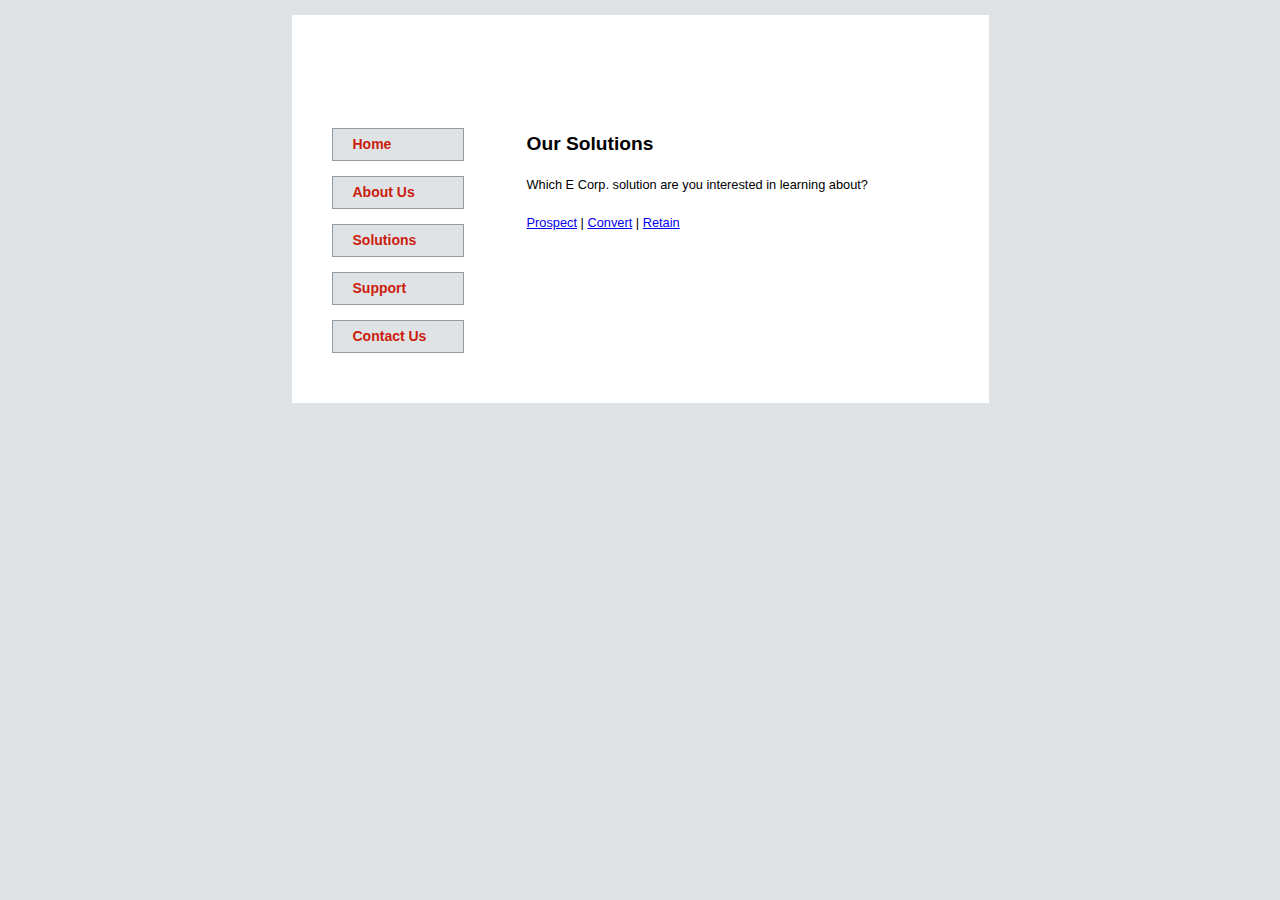
==== index.html @ beb807eb "second assignment2" ====
<!DOCTYPE html>
<html lang="en">

<head>
  <meta charset="utf-8" />
  <title>Welcome to E Corp.</title>
  <link href="css/styles.css" rel="stylesheet" />
</head>

<body>
  <section id="container">
    <header></header>

    <nav>
      <ul>
        <li><a href="index.html">Home</a></li>
        <li><a href="aboutus.html">About Us</a></li>
        <li><a href="solutions.html">Solutions</a></li>
        <li><a href="support.html">Support</a></li>
        <li><a href="contactus.html">Contact Us</a></li>
      </ul>
    </nav>

    <section id="content-wrapper">
      <h2>Our Solutions</h2>
      <p>Which E Corp. solution are you interested in learning about?</p>
      <a id="prospect" href="#">Prospect</a> |
      <a id="convert" href="#">Convert</a> |
      <a id="retain" href="#">Retain</a>
      <br />
      <div id="content"></div>
    </section>

    <footer></footer>
  </section>

  <script src="js/jquery.js"></script>
  <script src="js/main.js"></script>
</body>

</html>
---- css/styles.css ----
/*body 				{font-family:Arial, Helvetica, sans-serif;font-size:0.8em;line-height:25px;background-color:#dfe3e6;}
#container,
header,
footer				{width:697px;clear:both;}
section#container	{background:url('images/mainbg.gif');margin:15px auto 0 auto;}
header 				{height:227px;background:url('images/header.gif');}
nav 				{width:235px;float:left;}
nav ul 				{list-style-type:none;}
nav ul li a:link,
nav ul li a:visited, 
#content h2			{font-size:14px;font-weight:bold;background:#dfe3e6 url('images/bullet.gif') no-repeat 7px center;
					padding:3px 0 3px 20px;border:solid #929ca4 1px;color:#cc1c0d;}
nav ul li a:link,
nav ul li a:visited	{width:110px;margin-bottom:15px;text-decoration:none;}				
nav ul li a:hover	{color:#000;background-color:#ccc;}
#content			{width:447px;float:left;background-color:#fff;padding-right:15px;}
footer 				{height:35px;background:url('images/footer.gif');}

#container,
header,
nav,
nav ul li a:link,
nav ul li a:visited,
#content,
footer				{display:block;}*/
article, aside, figure, footer, header, nav, section {
    display: block;
}
body {
	font-family: Arial, Helvetica, sans-serif;
	font-size: 0.8em;
	line-height: 25px;
	background-color: #dfe3e6;
}
#container {
	background: #fff;
	width: 697px;
	margin: 15px auto 0 auto;
}
header {
	height: 100px;
	background: url('images/logo.gif') no-repeat 25px;
}
nav	{
	width: 235px;
	float: left;
}
nav ul {
	list-style-type: none;
}
nav ul li a:link, nav ul li a:visited, #content h2 {
	font-size: 14px;
	font-weight: bold;
	background: #dfe3e6 url('images/bullet.gif') no-repeat 7px center;
	padding: 3px 0 3px 20px;
	border: solid #929ca4 1px;
	color: #cc1c0d;
}
nav ul li a:link, nav ul li a:visited {
	width: 110px;
	margin-bottom: 15px;
	text-decoration:none;
	display: block;
}				
nav ul li a:hover {
	color: #000;
	background-color: #ccc;
}
#content-wrapper {
	width: 447px;
	float: left;
	background-color: #fff;
	padding-right: 15px;
}
#content {
	display: none;
}
h3 {
	font-size: 100%;
}

/* CONTACT US FORM */
label {
	display: block;
	width: 205px;
	float:left;
}
input, select, textarea {
	width: 175px;
	margin-bottom: .5em;
}
#submitbutton {
	height: 35px;
	margin: 25px 0 15px 0;
}
footer {
	height: 35px;
	background: url('images/footer.gif');
	clear: both;
}
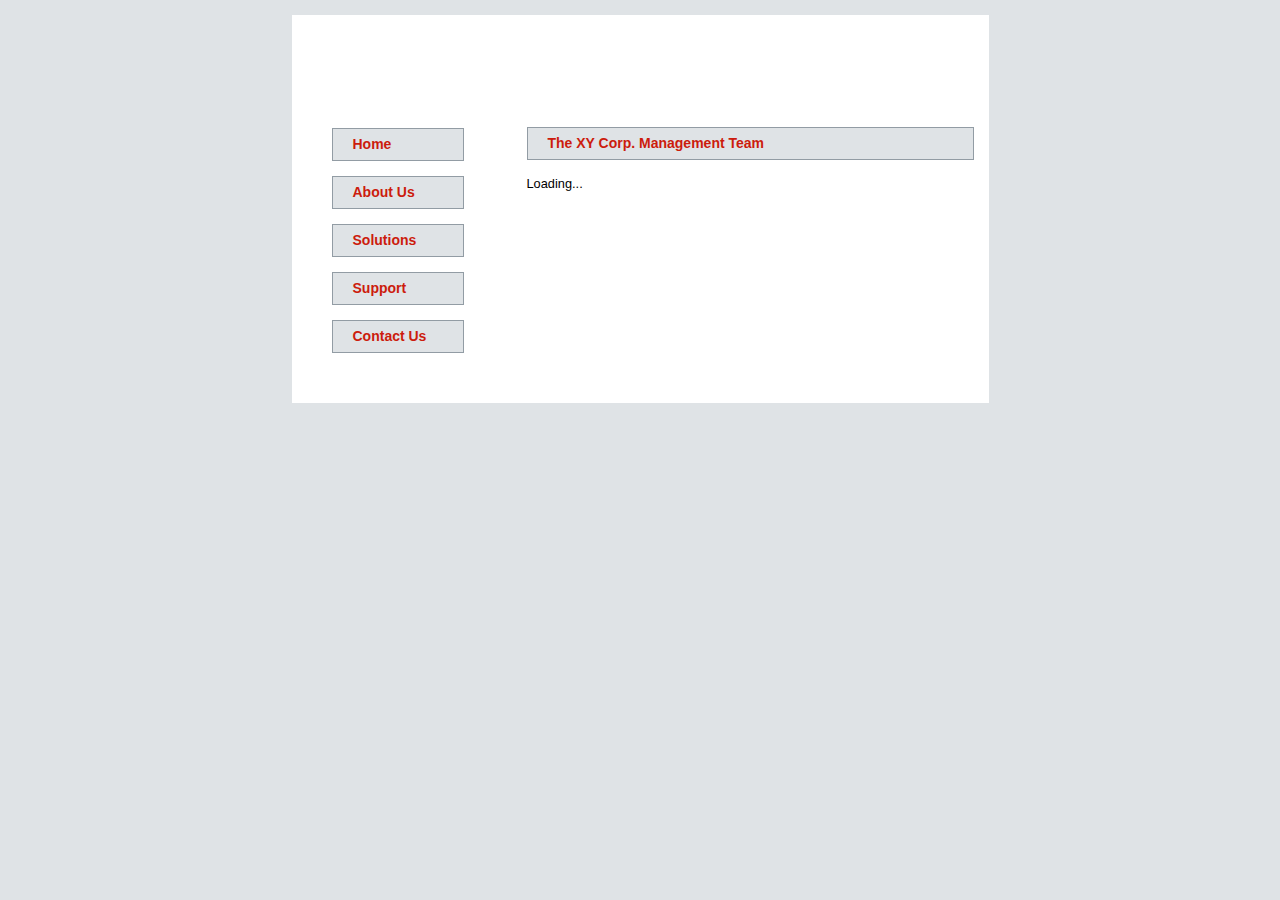
==== commit 0e9c3c05: "Assignment 3" ====
--- a/index.html
+++ b/index.html
@@ -2,40 +2,37 @@
 <html lang="en">
 
 <head>
-  <meta charset="utf-8" />
-  <title>Welcome to E Corp.</title>
-  <link href="css/styles.css" rel="stylesheet" />
+	<meta charset="UTF-8">
+	<title>Welcome to XY Corp.</title>
+	<link href="css/styles.css" type="text/css" rel="stylesheet">
+	<script src="js/jquery.js"></script>
+	<script src="js/script.js"></script>
 </head>
 
 <body>
-  <section id="container">
-    <header></header>
+	<section id="container">
+		<header></header>
 
-    <nav>
-      <ul>
-        <li><a href="index.html">Home</a></li>
-        <li><a href="aboutus.html">About Us</a></li>
-        <li><a href="solutions.html">Solutions</a></li>
-        <li><a href="support.html">Support</a></li>
-        <li><a href="contactus.html">Contact Us</a></li>
-      </ul>
-    </nav>
+		<nav>
+			<ul>
+				<li><a href="index.html">Home</a></li>
+				<li><a href="aboutus.html">About Us</a></li>
+				<li><a href="solutions.html">Solutions</a></li>
+				<li><a href="support.html">Support</a></li>
+				<li><a href="contactus.html">Contact Us</a></li>
+			</ul>
+		</nav>
 
-    <section id="content-wrapper">
-      <h2>Our Solutions</h2>
-      <p>Which E Corp. solution are you interested in learning about?</p>
-      <a id="prospect" href="#">Prospect</a> |
-      <a id="convert" href="#">Convert</a> |
-      <a id="retain" href="#">Retain</a>
-      <br />
-      <div id="content"></div>
-    </section>
+		<section id="content">
+			<h2>The XY Corp. Management Team</h2>
 
-    <footer></footer>
-  </section>
+			<div id="team"></div>
+		</section>
 
-  <script src="js/jquery.js"></script>
-  <script src="js/main.js"></script>
+		<footer></footer>
+	</section>
+
+	
 </body>
 
 </html>--- a/css/styles.css
+++ b/css/styles.css
@@ -1,28 +1,3 @@
-/*body 				{font-family:Arial, Helvetica, sans-serif;font-size:0.8em;line-height:25px;background-color:#dfe3e6;}
-#container,
-header,
-footer				{width:697px;clear:both;}
-section#container	{background:url('images/mainbg.gif');margin:15px auto 0 auto;}
-header 				{height:227px;background:url('images/header.gif');}
-nav 				{width:235px;float:left;}
-nav ul 				{list-style-type:none;}
-nav ul li a:link,
-nav ul li a:visited, 
-#content h2			{font-size:14px;font-weight:bold;background:#dfe3e6 url('images/bullet.gif') no-repeat 7px center;
-					padding:3px 0 3px 20px;border:solid #929ca4 1px;color:#cc1c0d;}
-nav ul li a:link,
-nav ul li a:visited	{width:110px;margin-bottom:15px;text-decoration:none;}				
-nav ul li a:hover	{color:#000;background-color:#ccc;}
-#content			{width:447px;float:left;background-color:#fff;padding-right:15px;}
-footer 				{height:35px;background:url('images/footer.gif');}
-
-#container,
-header,
-nav,
-nav ul li a:link,
-nav ul li a:visited,
-#content,
-footer				{display:block;}*/
 article, aside, figure, footer, header, nav, section {
     display: block;
 }
@@ -66,32 +41,15 @@
 	color: #000;
 	background-color: #ccc;
 }
-#content-wrapper {
+#content {
 	width: 447px;
 	float: left;
 	background-color: #fff;
 	padding-right: 15px;
 }
-#content {
-	display: none;
-}
-h3 {
-	font-size: 100%;
-}
-
-/* CONTACT US FORM */
-label {
-	display: block;
-	width: 205px;
-	float:left;
-}
-input, select, textarea {
-	width: 175px;
-	margin-bottom: .5em;
-}
-#submitbutton {
-	height: 35px;
-	margin: 25px 0 15px 0;
+h3, h4 {
+	margin: 0;
+	color: #000080;
 }
 footer {
 	height: 35px;
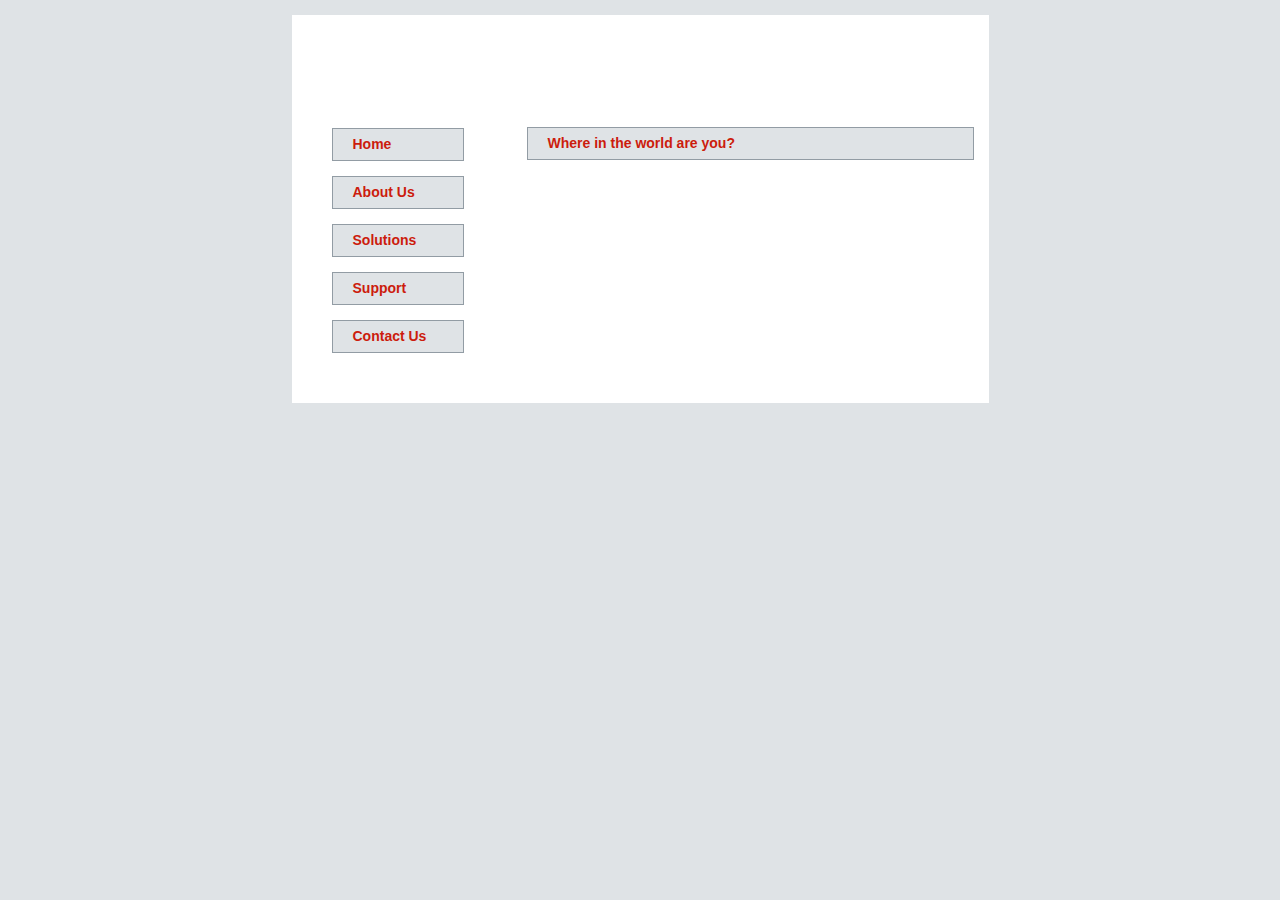
==== commit 0f586465: "assignment 4 donw" ====
--- a/index.html
+++ b/index.html
@@ -3,10 +3,8 @@
 
 <head>
 	<meta charset="UTF-8">
-	<title>Welcome to XY Corp.</title>
+	<title>Welcome to E Corp.</title>
 	<link href="css/styles.css" type="text/css" rel="stylesheet">
-	<script src="js/jquery.js"></script>
-	<script src="js/script.js"></script>
 </head>
 
 <body>
@@ -24,15 +22,16 @@
 		</nav>
 
 		<section id="content">
-			<h2>The XY Corp. Management Team</h2>
+			<h2>Where in the world are you?</h2>
 
-			<div id="team"></div>
+			<div id="locationhere"></div>
 		</section>
 
 		<footer></footer>
 	</section>
 
-	
+	<script src="js/jquery.js"></script>
+	<script src="js/script.js"></script>
 </body>
 
 </html>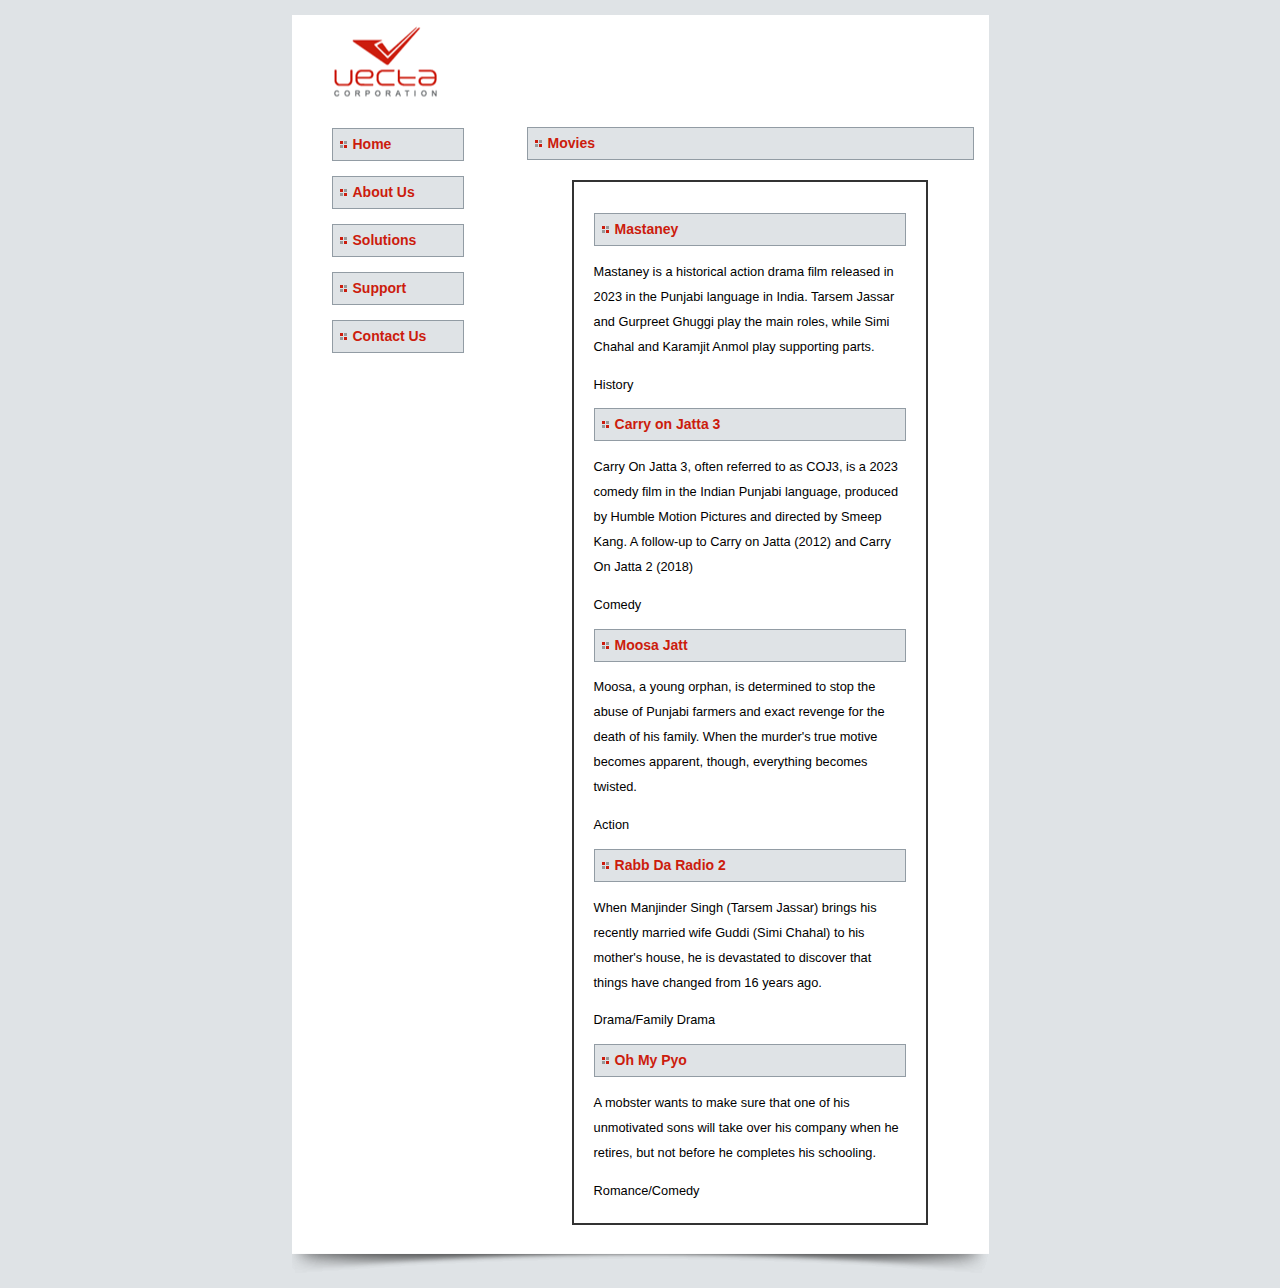
==== commit 88d20c18: "Assignment 5" ====
--- a/index.html
+++ b/index.html
@@ -1,37 +1,44 @@
-<!DOCTYPE html>
-<html lang="en">
-
-<head>
-	<meta charset="UTF-8">
-	<title>Welcome to E Corp.</title>
-	<link href="css/styles.css" type="text/css" rel="stylesheet">
-</head>
-
-<body>
-	<section id="container">
-		<header></header>
-
-		<nav>
-			<ul>
-				<li><a href="index.html">Home</a></li>
-				<li><a href="aboutus.html">About Us</a></li>
-				<li><a href="solutions.html">Solutions</a></li>
-				<li><a href="support.html">Support</a></li>
-				<li><a href="contactus.html">Contact Us</a></li>
-			</ul>
-		</nav>
-
-		<section id="content">
-			<h2>Where in the world are you?</h2>
-
-			<div id="locationhere"></div>
-		</section>
-
-		<footer></footer>
-	</section>
-
-	<script src="js/jquery.js"></script>
-	<script src="js/script.js"></script>
-</body>
-
+<!DOCTYPE html>
+<html lang="en">
+
+<head>
+	<title>Welcome to E Corp.</title>
+	<link href="styles.css" type="text/css" rel="stylesheet">
+</head>
+
+<body>
+	<section id="container">
+		<header></header>
+
+		<nav>
+			<ul>
+				<li><a href="index.html">Home</a></li>
+				<li><a href="aboutus.html">About Us</a></li>
+				<li><a href="solutions.html">Solutions</a></li>
+				<li><a href="support.html">Support</a></li>
+				<li><a href="contactus.html">Contact Us</a></li>
+			</ul>
+		</nav>
+
+		<section id="content">
+			<h2>Movies</h2>
+
+			<div id="content-item-list">
+				<!-- sample of what your toString should output
+					<div id="content-item-0">
+						<h4>name here</h4>
+						<p>description here</p>
+						<div>category genre here</div>
+					</div>
+				-->
+			</div>
+		</section>
+
+		<footer></footer>
+	</section>
+
+	<script src="jquery.js"></script>
+	<script src="script.js"></script>
+</body>
+
 </html>--- a/styles.css
+++ b/styles.css
@@ -0,0 +1,68 @@
+article,
+aside,
+figure,
+footer,
+header,
+nav,
+section {
+  display: block;
+}
+body {
+  font-family: Arial, Helvetica, sans-serif;
+  font-size: 0.8em;
+  line-height: 25px;
+  background-color: #dfe3e6;
+}
+#container {
+  background: #fff;
+  width: 697px;
+  margin: 15px auto 0 auto;
+}
+header {
+  height: 100px;
+  background: url('images/logo.gif') no-repeat 25px;
+}
+nav {
+  width: 235px;
+  float: left;
+}
+nav ul {
+  list-style-type: none;
+}
+nav ul li a:link,
+nav ul li a:visited,
+#content h2 {
+  font-size: 14px;
+  font-weight: bold;
+  background: #dfe3e6 url('images/bullet.gif') no-repeat 7px center;
+  padding: 3px 0 3px 20px;
+  border: solid #929ca4 1px;
+  color: #cc1c0d;
+}
+nav ul li a:link,
+nav ul li a:visited {
+  width: 110px;
+  margin-bottom: 15px;
+  text-decoration: none;
+  display: block;
+}
+nav ul li a:hover {
+  color: #000;
+  background-color: #ccc;
+}
+#content {
+  width: 447px;
+  float: left;
+  background-color: #fff;
+  padding-right: 15px;
+}
+h3,
+h4 {
+  margin: 0;
+  color: #000080;
+}
+footer {
+  height: 35px;
+  background: url('images/footer.gif');
+  clear: both;
+}
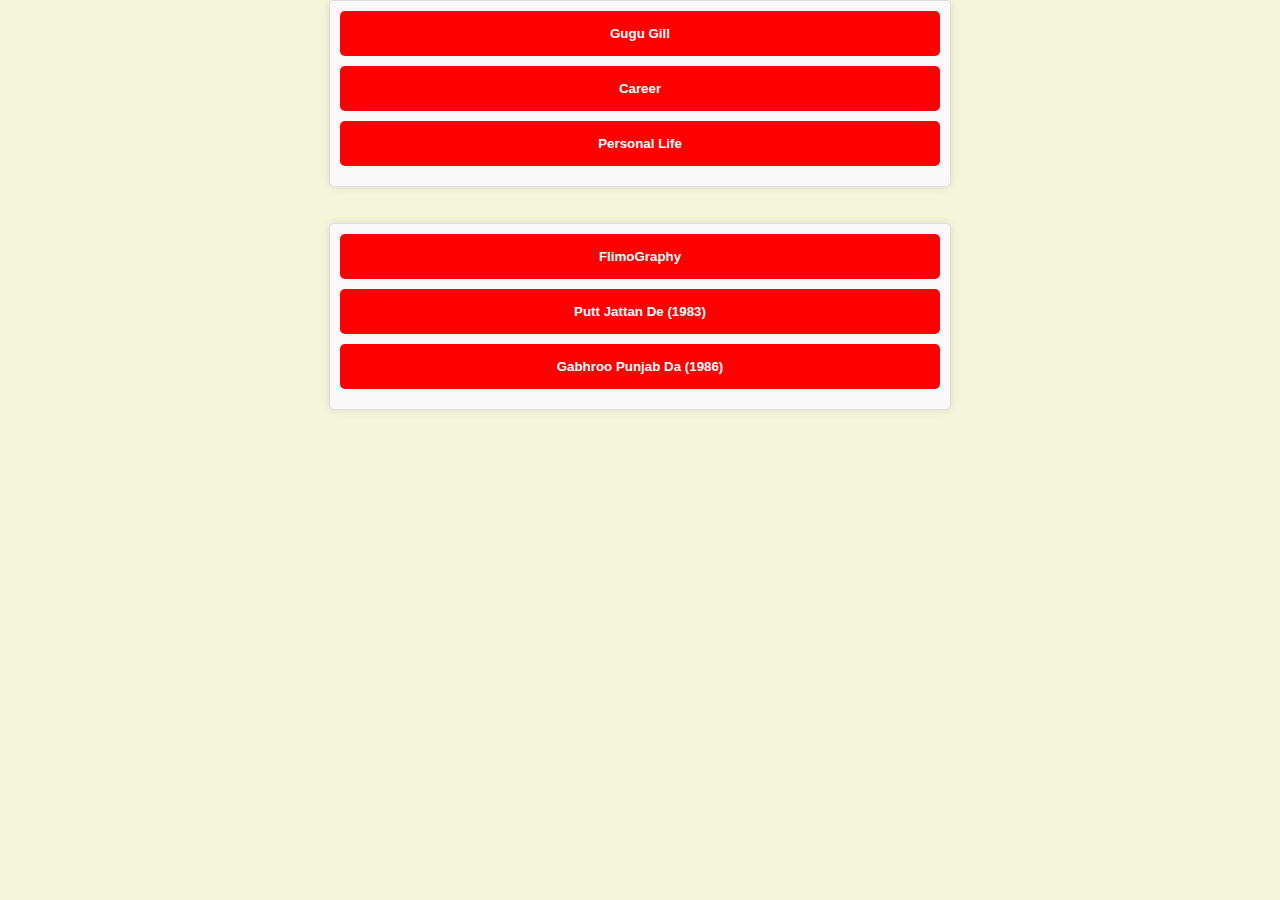
==== commit b932174c: "Assigment 6 Final" ====
--- a/index.html
+++ b/index.html
@@ -1,44 +1,65 @@
-<!DOCTYPE html>
-<html lang="en">
+<html>
 
 <head>
-	<title>Welcome to E Corp.</title>
-	<link href="styles.css" type="text/css" rel="stylesheet">
+    <link href="css/style.css" rel="stylesheet">
+    <meta name="viewport" content="width=device-width, initial-scale=1.0">
+    <script src="https://cdnjs.cloudflare.com/ajax/libs/jquery/3.7.1/jquery.min.js"></script>
 </head>
 
 <body>
-	<section id="container">
-		<header></header>
+    <ul class="accordion">
+        <li>
+            <button class="accordion-control">
+                Gugu Gill</button>
+            <div class="accordion-panel">Kulwinder Singh Gill, (Jan 14, 1960) better known as Guggu Gill, is an Indian
+                film actor who mainly works in Punjabi cinema. He was one of the leading actors in Punjabi cinema in the
+                1990s along with Yograj Singh. He has done 65-70 films so far.</div>
+        </li>
+        <li>
+            <button class="accordion-control">
+                Career</button>
+            <div class="accordion-panel">Gill debuted with a minor role in super-hit Putt Jattan De (1983) in a dog
+                fight scene. He has starred in films including Jatt Jeona Morh, Truck Driver, Badla Jatti Da and Jatt Te
+                Zameen. He is known for the villainous role he played in Gabhroo Punjab Da. His career as leading hero
+                has paired him with top female artists from Punjabi cinema like Daljeet Kaur, Upasana Singh, Priti
+                Sapru, Manjeet Kullar and Ravinder Maan. Gill has done 7-8 films with director Ravinder Ravi, including
+                hits like Anakh Jattan Di, Jatt Jeona Morh and Pratigya. For his outstanding contribution to Punjabi
+                cinema, the actor was conferred with the Lifetime Achievement Award at the PTC Punjabi film awards in
+                2013.</div>
+        </li>
+        <li>
+            <button class="accordion-control">
+                Personal Life</button>
+            <div class="accordion-panel">Gill is a resident of Mahni Khera village near Malout city in Muktsar District
+                of Punjab (India).</div>
+        </li>
 
-		<nav>
-			<ul>
-				<li><a href="index.html">Home</a></li>
-				<li><a href="aboutus.html">About Us</a></li>
-				<li><a href="solutions.html">Solutions</a></li>
-				<li><a href="support.html">Support</a></li>
-				<li><a href="contactus.html">Contact Us</a></li>
-			</ul>
-		</nav>
+    </ul>
+<br>
+<br>
+    <ul class="accordion">
+        <li>
+            <button class="accordion-control">
+                FlimoGraphy</button>
+            <div class="accordion-panel">Putt Jattan De (1983) .... Dog fight scene (friendly appearance)<br>
+                Gabhroo Punjab Da (1986) .... Jagroop 'Jaggu'<br>
+                Jatt Te Zameen (1989) .... Jagga<br>
+                Qurbani Jatt Di (1990) .... Naahra<br>
+                Anakh Jattan Di (1990) .... Jagga</div>
+        </li>
+        <li>
+            <button class="accordion-control">
+                Putt Jattan De (1983)</button>
+            <div class="accordion-panel">Putt Jattan De is a 1983 Punjabi film produced by Devinder Singh Gill and Iqbal Dhillon and directed by Jagjit Gill. It starred Daljeet Kaur and Baldev Khosa with Hindi stars Shatrughan Sinha and Dharmendra making special appearances. Surinder Shinda and Mohammad Sadiq were playback singers and acted as well.</div>
+        </li>
+        <li>
+            <button class="accordion-control">
+                Gabhroo Punjab Da (1986)</button>
+            <div class="accordion-panel">Gabroo Punjab Da is a 1986 Indian Punjabi-language action film directed by Jagjit Gill.[1] It was made after the success of Punjabi film Putt Jattan De, which became a trendsetter in Punjabi action movies. Gurdas Maan and Rama Vij played lead roles in this movie. Gugu Gill came as an actor first time in this movie, he played the villain role in this movie, which was a milestone for his career.</div>
+        </li>
 
-		<section id="content">
-			<h2>Movies</h2>
-
-			<div id="content-item-list">
-				<!-- sample of what your toString should output
-					<div id="content-item-0">
-						<h4>name here</h4>
-						<p>description here</p>
-						<div>category genre here</div>
-					</div>
-				-->
-			</div>
-		</section>
-
-		<footer></footer>
-	</section>
-
-	<script src="jquery.js"></script>
-	<script src="script.js"></script>
+    </ul>
+    <script type="text/javascript" src="js/script.js"></script>
 </body>
 
 </html>--- a/css/style.css
+++ b/css/style.css
@@ -0,0 +1,58 @@
+
+body, ul {
+    margin: 0;
+    padding: 0;
+    list-style: none;
+    background-color: beige;
+}
+
+.accordion {
+    width: 100%;
+    max-width: 600px;
+    margin: 0 auto;
+    background: #f9f9f9;
+    border: 1px solid #ddd;
+    border-radius: 5px;
+    box-shadow: 0 0 10px rgba(0, 0, 0, 0.1);
+    padding: 10px;
+    text-align: center;
+}
+
+
+.accordion li {
+    margin-bottom: 10px;
+}
+
+
+.accordion-control {
+    width: 100%;
+    background: #ff0000;
+    color: #fff;
+    border: none;
+    padding: 15px;
+    text-align: left;
+    cursor: pointer;
+    border-radius: 5px;
+    font-weight: bold;
+    transition: background 0.3s ease;
+    text-align: center;
+}
+
+
+.accordion-panel {
+    display: none;
+    padding: 15px;
+    background: #fff;
+    border: 1px solid #ddd;
+    border-radius: 5px;
+}
+
+
+.accordion li.active .accordion-control {
+    background: #45a049;
+}
+
+
+.accordion li.active .accordion-panel {
+    display: block;
+}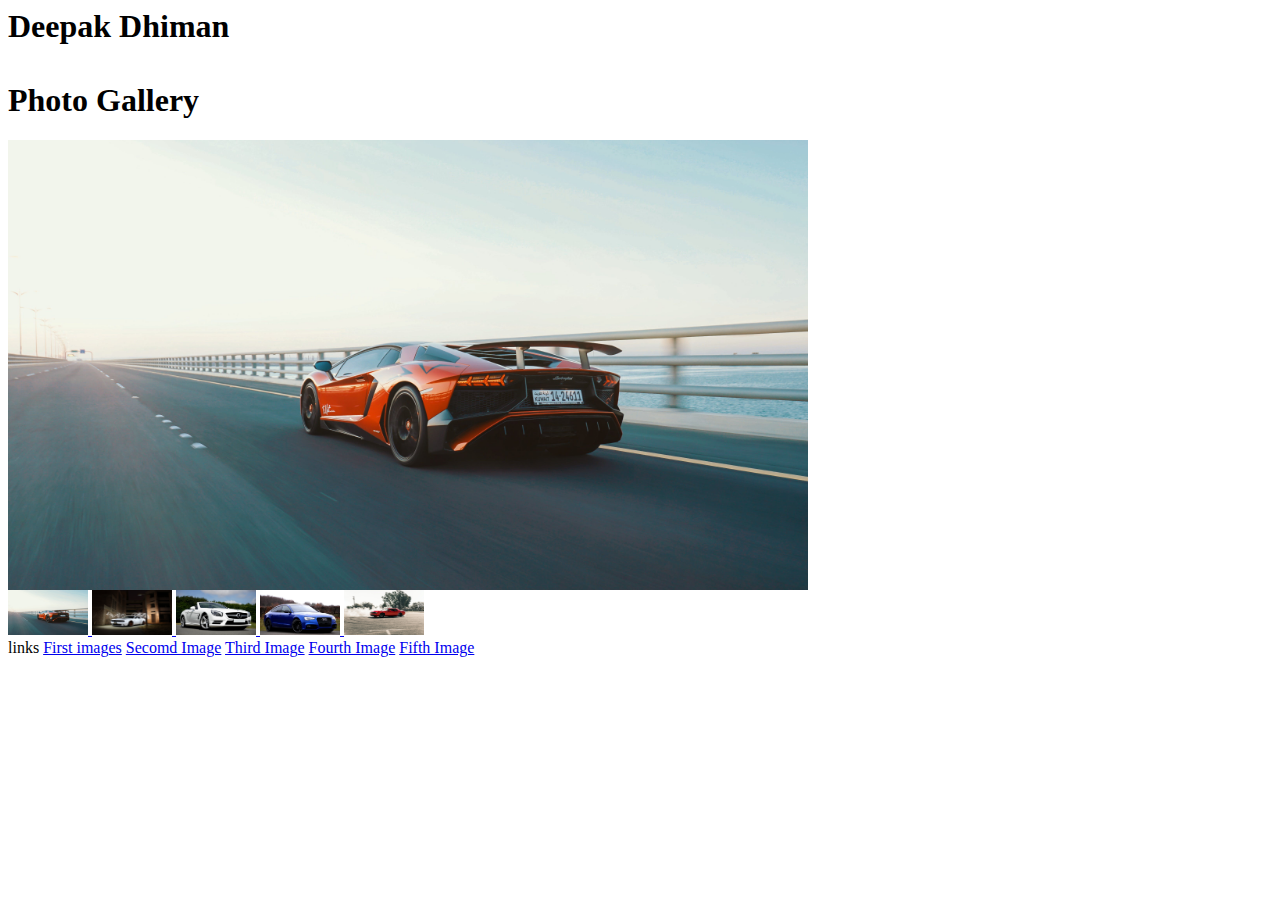
==== commit 7bef3c01: "Assignment 7" ====
--- a/index.html
+++ b/index.html
@@ -2,64 +2,48 @@
 
 <head>
     <link href="css/style.css" rel="stylesheet">
-    <meta name="viewport" content="width=device-width, initial-scale=1.0">
-    <script src="https://cdnjs.cloudflare.com/ajax/libs/jquery/3.7.1/jquery.min.js"></script>
+    <link href="css/photoViewer.css" rel="stylesheet">
+    <link rel="stylesheet" href="./css/modal.css">
 </head>
 
 <body>
-    <ul class="accordion">
-        <li>
-            <button class="accordion-control">
-                Gugu Gill</button>
-            <div class="accordion-panel">Kulwinder Singh Gill, (Jan 14, 1960) better known as Guggu Gill, is an Indian
-                film actor who mainly works in Punjabi cinema. He was one of the leading actors in Punjabi cinema in the
-                1990s along with Yograj Singh. He has done 65-70 films so far.</div>
-        </li>
-        <li>
-            <button class="accordion-control">
-                Career</button>
-            <div class="accordion-panel">Gill debuted with a minor role in super-hit Putt Jattan De (1983) in a dog
-                fight scene. He has starred in films including Jatt Jeona Morh, Truck Driver, Badla Jatti Da and Jatt Te
-                Zameen. He is known for the villainous role he played in Gabhroo Punjab Da. His career as leading hero
-                has paired him with top female artists from Punjabi cinema like Daljeet Kaur, Upasana Singh, Priti
-                Sapru, Manjeet Kullar and Ravinder Maan. Gill has done 7-8 films with director Ravinder Ravi, including
-                hits like Anakh Jattan Di, Jatt Jeona Morh and Pratigya. For his outstanding contribution to Punjabi
-                cinema, the actor was conferred with the Lifetime Achievement Award at the PTC Punjabi film awards in
-                2013.</div>
-        </li>
-        <li>
-            <button class="accordion-control">
-                Personal Life</button>
-            <div class="accordion-panel">Gill is a resident of Mahni Khera village near Malout city in Muktsar District
-                of Punjab (India).</div>
-        </li>
+    <h1>Deepak Dhiman<br><br>Photo Gallery</h1>
+    <div id="photo-viewer">
+        <a href="#" class="photo-box is-loading"></a>
+        <div class="photo-thumbnails">
+            <a href="img/pexels-abdulwahab-alawadhi-3422964.jpg" class="thumbnail-anchor active" title="photo 1">
+                <img src="img/pexels-abdulwahab-alawadhi-3422964.jpg" alt="thumbnail 1">
+            </a>
+            <a href="img/pexels-cesar-perez-733745.jpg" class="thumbnail-anchor" title="photo 2">
+                <img src="img/pexels-cesar-perez-733745.jpg" alt="thumbnail 2">
+            </a>
+            <a href="img/pexels-mike-bird-136872.jpg" class="thumbnail-anchor" title="photo 3">
+                <img src="img/pexels-mike-bird-136872.jpg" alt="thumbnail 3">
+            </a>
+            <a href="img/pexels-mike-bird-244206.jpg" class="thumbnail-anchor" title="photo 4">
+                <img src="img/pexels-mike-bird-244206.jpg" alt="thumbnail 4">
+            </a>
+            <a href="img/pexels-mike-noga-3608542.jpg" class="thumbnail-anchor" title="photo 5">
+                <img src="img/pexels-mike-noga-3608542.jpg" alt="thumbnail 5">
+            </a>
+            <!-- Add more images here -->
+        </div>
+    </div>
+	<script type="text/javascript" src="js/jquery.js"></script>
+    <script type="text/javascript" src="js/script.js"></script>
+    <script src="./js/photoViewer.js"></script>
+    <script src="./js/modal.js"></script>
 
-    </ul>
-<br>
-<br>
-    <ul class="accordion">
-        <li>
-            <button class="accordion-control">
-                FlimoGraphy</button>
-            <div class="accordion-panel">Putt Jattan De (1983) .... Dog fight scene (friendly appearance)<br>
-                Gabhroo Punjab Da (1986) .... Jagroop 'Jaggu'<br>
-                Jatt Te Zameen (1989) .... Jagga<br>
-                Qurbani Jatt Di (1990) .... Naahra<br>
-                Anakh Jattan Di (1990) .... Jagga</div>
-        </li>
-        <li>
-            <button class="accordion-control">
-                Putt Jattan De (1983)</button>
-            <div class="accordion-panel">Putt Jattan De is a 1983 Punjabi film produced by Devinder Singh Gill and Iqbal Dhillon and directed by Jagjit Gill. It starred Daljeet Kaur and Baldev Khosa with Hindi stars Shatrughan Sinha and Dharmendra making special appearances. Surinder Shinda and Mohammad Sadiq were playback singers and acted as well.</div>
-        </li>
-        <li>
-            <button class="accordion-control">
-                Gabhroo Punjab Da (1986)</button>
-            <div class="accordion-panel">Gabroo Punjab Da is a 1986 Indian Punjabi-language action film directed by Jagjit Gill.[1] It was made after the success of Punjabi film Putt Jattan De, which became a trendsetter in Punjabi action movies. Gurdas Maan and Rama Vij played lead roles in this movie. Gugu Gill came as an actor first time in this movie, he played the villain role in this movie, which was a milestone for his career.</div>
-        </li>
-
-    </ul>
-    <script type="text/javascript" src="js/script.js"></script>
+  <footer>
+    links
+    <a href="https://www.pexels.com/photo/white-sports-coupe-733745/">First images</a>
+    <a href="https://www.pexels.com/photo/photo-of-car-on-expressway-3422964/">Secomd Image</a>
+    <a href="https://www.pexels.com/photo/red-coupe-drifting-on-asphalt-road-3608542/">Third Image</a>
+    <a href="https://www.pexels.com/photo/blue-audi-sedan-parked-near-forest-244206/">Fourth Image</a>
+    <a href="https://www.pexels.com/photo/white-mercedes-benz-convertible-coupe-136872/">Fifth Image</a>
+       
+</footer>  
 </body>
 
+
 </html>--- a/css/style.css
+++ b/css/style.css
@@ -1,58 +1,4 @@
-
-body, ul {
-    margin: 0;
-    padding: 0;
-    list-style: none;
-    background-color: beige;
-}
-
-.accordion {
-    width: 100%;
-    max-width: 600px;
-    margin: 0 auto;
-    background: #f9f9f9;
-    border: 1px solid #ddd;
-    border-radius: 5px;
-    box-shadow: 0 0 10px rgba(0, 0, 0, 0.1);
-    padding: 10px;
-    text-align: center;
-}
-
-
-.accordion li {
-    margin-bottom: 10px;
-}
-
-
-.accordion-control {
-    width: 100%;
-    background: #ff0000;
-    color: #fff;
-    border: none;
-    padding: 15px;
-    text-align: left;
-    cursor: pointer;
-    border-radius: 5px;
-    font-weight: bold;
-    transition: background 0.3s ease;
-    text-align: center;
-}
-
-
-.accordion-panel {
+#london-wrapper, #windsor-wrapper{
     display: none;
-    padding: 15px;
-    background: #fff;
-    border: 1px solid #ddd;
-    border-radius: 5px;
-}
-
-
-.accordion li.active .accordion-control {
-    background: #45a049;
-}
-
-
-.accordion li.active .accordion-panel {
-    display: block;
+    height: 500px;
 }--- a/css/photoViewer.css
+++ b/css/photoViewer.css
@@ -0,0 +1,30 @@
+#photo-viewer {
+  display: none;
+}
+#photo-viewer .photo-box {
+  position: relative;
+  display: block;
+  width: 800px;
+  height: 450px;
+}
+#photo-viewer .photo-box.is-loading::after {
+  content: "Loading...";
+  position: absolute;
+  z-index: 10;
+  color: #000;
+  top: calc(50% - 20px);
+  left: calc(50% - 50px);
+}
+#photo-viewer .photo-box img {
+  position: absolute;
+  max-width: 100%;
+  max-height: 100%;
+  top: 50%;
+  left: 50%;
+}
+#photo-viewer .thumbnail-anchor img {
+  width: 80px;
+  height: 45px;
+}
+#photo-viewer .thumbnail-anchor img.active {
+}
--- a/css/modal.css
+++ b/css/modal.css
@@ -0,0 +1,22 @@
+.modal {
+    display: none;
+    position: fixed;
+    z-index: 1;
+    padding-top: 20px;
+    left: 0;
+    top: 0;
+    width: 100%;
+    height: 100%;
+    overflow: auto;
+    background-color: rgba(0, 0, 0, 0.9);
+}
+
+.modal img {
+    width: 800px;
+    height: 450px;
+    display: flex;
+    margin: 0 auto;
+    border: 1px solid #fff;
+}
+
+
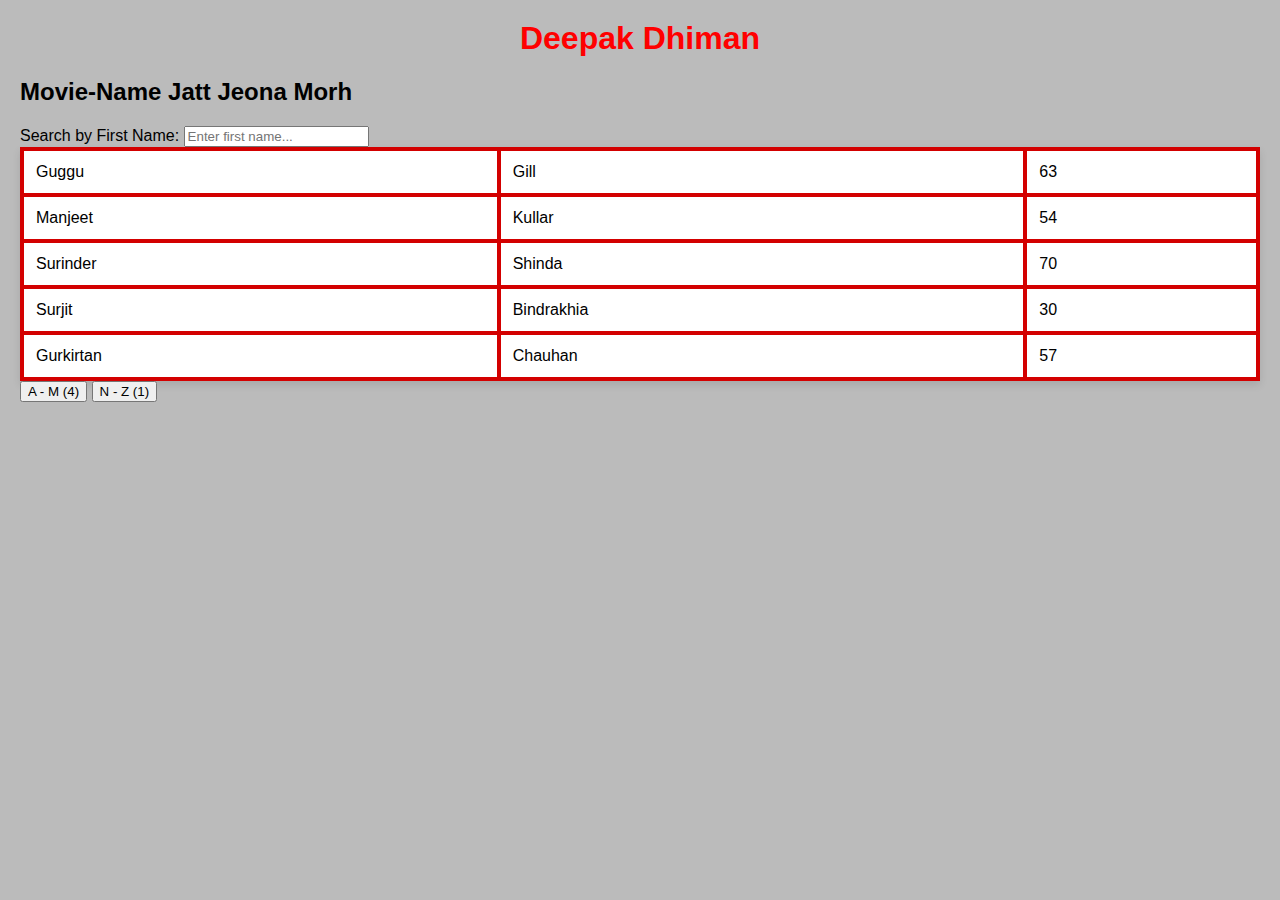
==== commit 72f833d4: "Assignment 8" ====
--- a/index.html
+++ b/index.html
@@ -2,48 +2,24 @@
 
 <head>
     <link href="css/style.css" rel="stylesheet">
-    <link href="css/photoViewer.css" rel="stylesheet">
-    <link rel="stylesheet" href="./css/modal.css">
 </head>
 
 <body>
-    <h1>Deepak Dhiman<br><br>Photo Gallery</h1>
-    <div id="photo-viewer">
-        <a href="#" class="photo-box is-loading"></a>
-        <div class="photo-thumbnails">
-            <a href="img/pexels-abdulwahab-alawadhi-3422964.jpg" class="thumbnail-anchor active" title="photo 1">
-                <img src="img/pexels-abdulwahab-alawadhi-3422964.jpg" alt="thumbnail 1">
-            </a>
-            <a href="img/pexels-cesar-perez-733745.jpg" class="thumbnail-anchor" title="photo 2">
-                <img src="img/pexels-cesar-perez-733745.jpg" alt="thumbnail 2">
-            </a>
-            <a href="img/pexels-mike-bird-136872.jpg" class="thumbnail-anchor" title="photo 3">
-                <img src="img/pexels-mike-bird-136872.jpg" alt="thumbnail 3">
-            </a>
-            <a href="img/pexels-mike-bird-244206.jpg" class="thumbnail-anchor" title="photo 4">
-                <img src="img/pexels-mike-bird-244206.jpg" alt="thumbnail 4">
-            </a>
-            <a href="img/pexels-mike-noga-3608542.jpg" class="thumbnail-anchor" title="photo 5">
-                <img src="img/pexels-mike-noga-3608542.jpg" alt="thumbnail 5">
-            </a>
-            <!-- Add more images here -->
-        </div>
+    <h1>Deepak Dhiman</h1>
+    <h2>Movie-Name Jatt Jeona Morh</h2>
+    <div>
+        <label for="search">Search by First Name:</label>
+        <input type="text" id="search" placeholder="Enter first name...">
     </div>
-	<script type="text/javascript" src="js/jquery.js"></script>
+    <table id="character-table">
+       
+    </table>
+    <button class="filter-btn" data-filter="A-M">A - M (0)</button>
+    <button class="filter-btn" data-filter="N-Z">N - Z (0)</button>
+    <script type="text/javascript" src="js/jquery.js"></script>
     <script type="text/javascript" src="js/script.js"></script>
-    <script src="./js/photoViewer.js"></script>
-    <script src="./js/modal.js"></script>
 
-  <footer>
-    links
-    <a href="https://www.pexels.com/photo/white-sports-coupe-733745/">First images</a>
-    <a href="https://www.pexels.com/photo/photo-of-car-on-expressway-3422964/">Secomd Image</a>
-    <a href="https://www.pexels.com/photo/red-coupe-drifting-on-asphalt-road-3608542/">Third Image</a>
-    <a href="https://www.pexels.com/photo/blue-audi-sedan-parked-near-forest-244206/">Fourth Image</a>
-    <a href="https://www.pexels.com/photo/white-mercedes-benz-convertible-coupe-136872/">Fifth Image</a>
-       
-</footer>  
+   
 </body>
 
-
 </html>--- a/css/style.css
+++ b/css/style.css
@@ -1,4 +1,38 @@
-#london-wrapper, #windsor-wrapper{
-    display: none;
-    height: 500px;
+body {
+    font-family: 'Arial', sans-serif;
+    margin: 20px;
+    background-color: #bbbbbb;
+}
+
+h1 {
+    color: #ff0000;
+    text-align: center;
+}
+
+#searchInput {
+    margin-bottom: 10px;
+    padding: 8px;
+    font-size: 16px;
+}
+
+table {
+    border-collapse: collapse;
+    width: 100%;
+    background-color: #fff;
+    box-shadow: 0 4px 8px rgba(0, 0, 0, 0.1);
+}
+
+th, td {
+    border: 4px solid #d30000;
+    padding: 12px;
+    text-align: left;
+}
+
+th {
+    background-color: #1d009e;
+    font-weight: bold;
+}
+.highlight{
+    background-color: black;
+    color: wheat;
 }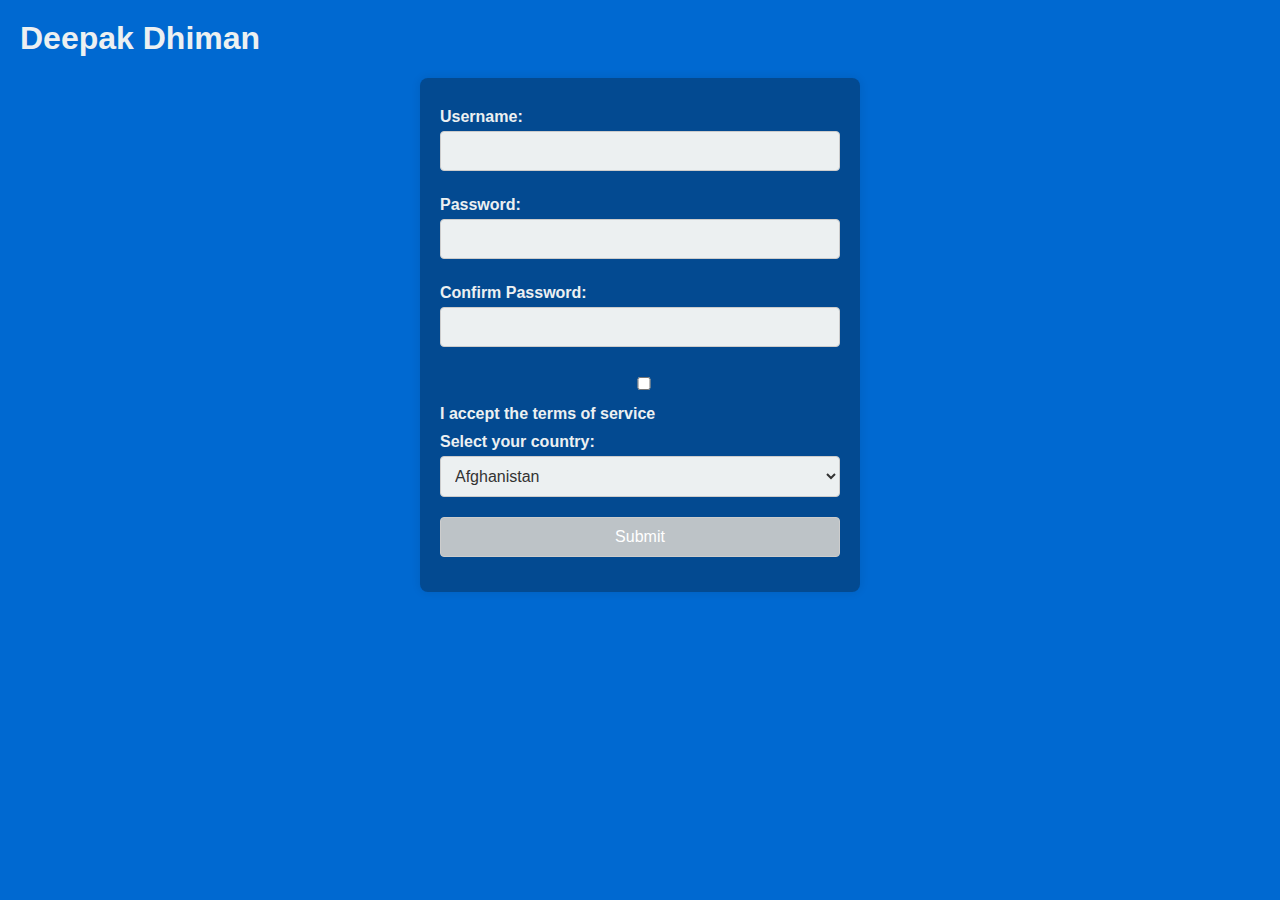
==== commit 54b0c2a4: "Assignment 10" ====
--- a/index.html
+++ b/index.html
@@ -5,21 +5,38 @@
 </head>
 
 <body>
-    <h1>Deepak Dhiman</h1>
-    <h2>Movie-Name Jatt Jeona Morh</h2>
-    <div>
-        <label for="search">Search by First Name:</label>
-        <input type="text" id="search" placeholder="Enter first name...">
-    </div>
-    <table id="character-table">
-       
-    </table>
-    <button class="filter-btn" data-filter="A-M">A - M (0)</button>
-    <button class="filter-btn" data-filter="N-Z">N - Z (0)</button>
+    <h1>
+        Deepak Dhiman
+    </h1>
+
     <script type="text/javascript" src="js/jquery.js"></script>
     <script type="text/javascript" src="js/script.js"></script>
 
-   
+    <form id="registrationForm">
+        <label for="username">Username:</label>
+        <input type="text" id="username" name="username">
+    
+        <label for="password">Password:</label>
+        <input type="password" id="password" name="password">
+    
+        <label for="confirmPassword">Confirm Password:</label>
+        <input type="password" id="confirmPassword" name="confirmPassword">
+    
+        <label>
+          <input type="checkbox" id="termsCheckbox" name="termsCheckbox">
+          I accept the terms of service
+        </label>
+    
+        <label for="country">Select your country:</label>
+        <select id="country" name="country"></select>
+    
+        <button type="submit" id="submitButton" disabled>Submit</button>
+      </form>
+    
+      <div id="welcomeMessage" style="display: none;"></div>
+    <script type="text/javascript" src="js/jquery.js"></script>
+    <script src="js/countries.js"></script>
+    <script type="text/javascript" src="js/script.js"></script>
 </body>
 
 </html>--- a/css/style.css
+++ b/css/style.css
@@ -1,38 +1,60 @@
+/* styles.css */
 body {
-    font-family: 'Arial', sans-serif;
+    font-family: Arial, sans-serif;
     margin: 20px;
-    background-color: #bbbbbb;
+    background-color: #0069d1; /* Dark background color */
+    color: #ecf0f1; /* Text color */
 }
 
-h1 {
-    color: #ff0000;
-    text-align: center;
+form {
+    max-width: 400px;
+    margin: 0 auto;
+    padding: 20px;
+    background-color: #034a91; 
+    border-radius: 8px;
+    box-shadow: 0 0 10px rgba(0, 0, 0, 0.1);
 }
 
-#searchInput {
-    margin-bottom: 10px;
-    padding: 8px;
-    font-size: 16px;
+label {
+    display: block;
+    margin-top: 10px;
+    font-weight: bold;
+    color: #ecf0f1; 
 }
 
-table {
-    border-collapse: collapse;
+input,
+select,
+button {
     width: 100%;
-    background-color: #fff;
-    box-shadow: 0 4px 8px rgba(0, 0, 0, 0.1);
+    padding: 10px;
+    margin-top: 5px;
+    margin-bottom: 15px;
+    box-sizing: border-box;
+    border: 1px solid #ccc;
+    border-radius: 4px;
+    font-size: 16px;
+    background-color: #ecf0f1; 
+    color: #333; 
 }
 
-th, td {
-    border: 4px solid #d30000;
-    padding: 12px;
-    text-align: left;
+checkbox {
+    margin-top: 15px;
 }
 
-th {
-    background-color: #1d009e;
-    font-weight: bold;
+button {
+    background-color: #3498db;
+    color: white;
+    cursor: pointer;
 }
-.highlight{
-    background-color: black;
-    color: wheat;
-}+
+button:disabled {
+    background-color: #bdc3c7;
+    cursor: not-allowed;
+}
+
+#welcomeMessage {
+    margin-top: 20px;
+    display: none;
+    font-size: 18px;
+    color: #ecf0f1; 
+}
